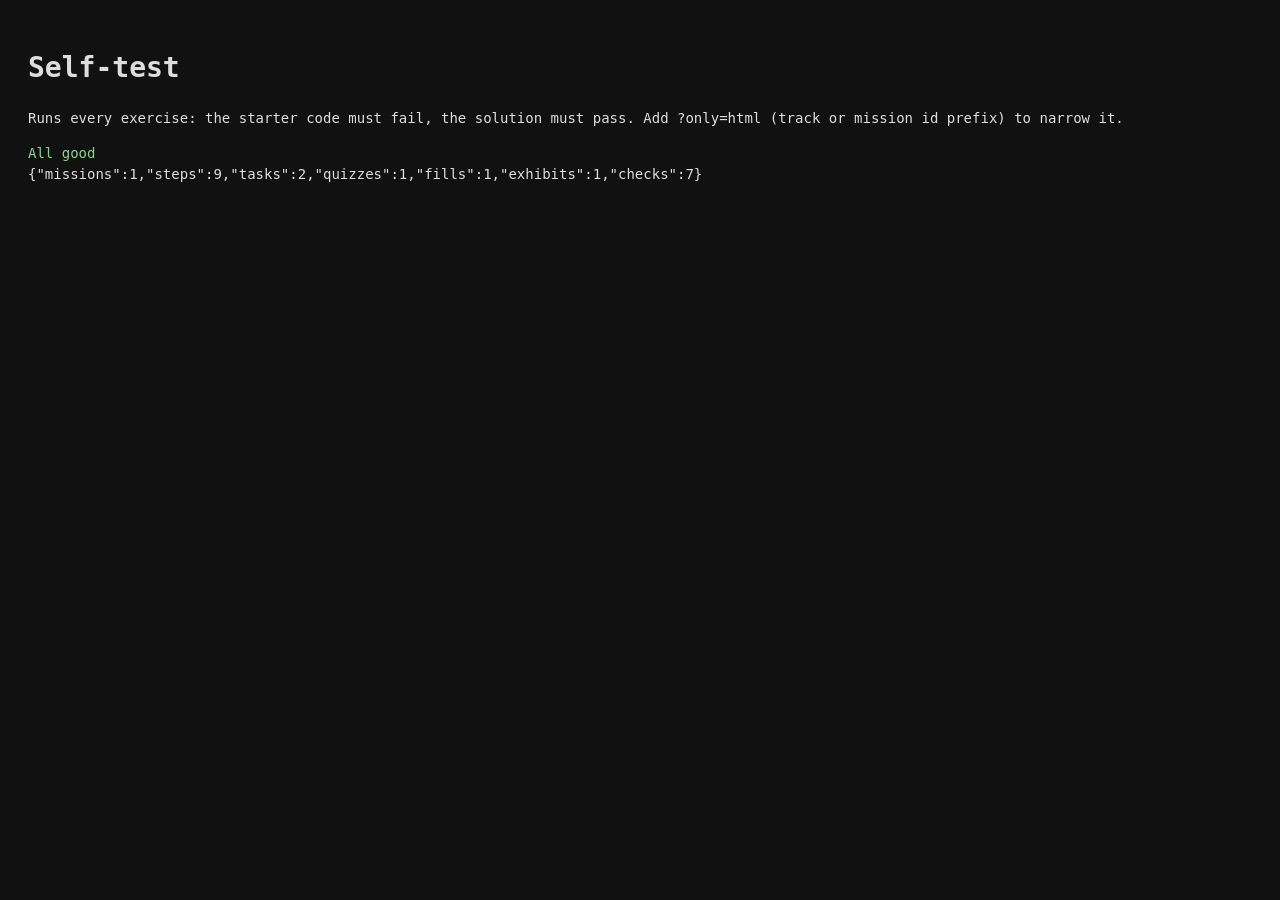
==== tools/selftest.html @ 5cb4ae2f "Field Manual: a private HTML/CSS/JS course app (engine) A standalone learning app in learn/: hash-ro" ====
<!doctype html>
<meta charset="utf-8">
<title>Field Manual · self-test</title>
<style>body{font:14px/1.5 ui-monospace,monospace;padding:20px;background:#111;color:#ddd}.bad{color:#ff7b6b}.ok{color:#8fd18f}</style>
<h1>Self-test</h1>
<p>Runs every exercise: the starter code must fail, the solution must pass. Add <code>?only=html</code> (track or mission id prefix) to narrow it.</p>
<pre id="out">running…</pre>
<script src="../js/core.js"></script>
<script src="../js/runner.js"></script>
<script src="../content/tracks.js"></script>
<script>
(async function () {
  const params = new URLSearchParams(location.search);
  const files = (params.get('files') || 'html,css,js-1,js-2').split(',').filter(Boolean);
  for (const f of files) {
    await new Promise((res) => {
      const s = document.createElement('script');
      s.src = '../content/' + f + '.js';
      s.onload = res;
      s.onerror = () => { window.__loadErrors = (window.__loadErrors || []).concat('could not load ' + f + '.js'); res(); };
      document.body.appendChild(s);
    });
  }
  FM.finalize();
  const frame = document.createElement('iframe');
  frame.setAttribute('sandbox', 'allow-scripts allow-same-origin allow-modals allow-forms');
  frame.style.cssText = 'position:fixed;left:-10000px;top:0;width:800px;height:600px;border:0';
  document.body.appendChild(frame);

  const only = params.get('only');
  const problems = [];
  const stats = { missions: 0, steps: 0, tasks: 0, quizzes: 0, fills: 0, exhibits: 0, checks: 0 };
  const TYPES = new Set(['brief', 'exhibit', 'quiz', 'fill', 'task', 'debrief']);
  const pick = (s, over) => {
    const f = {};
    for (const k of ['html', 'css', 'js']) if (typeof s[k] === 'string') f[k] = s[k];
    if (over) for (const k of ['html', 'css', 'js']) if (typeof over[k] === 'string') f[k] = over[k];
    if (!Object.keys(f).length) f[s.mission.track.lang] = '';
    return f;
  };
  const seenIds = new Set();

  for (const m of FM.missions) {
    if (only && !(m.id.startsWith(only) || m.track.id === only)) continue;
    stats.missions++;
    const P = (i, msg) => problems.push(m.id + (i == null ? '' : ' · step ' + (i + 1)) + ': ' + msg);
    if (seenIds.has(m.id)) P(null, 'duplicate mission id');
    seenIds.add(m.id);
    if (!m.title) P(null, 'no title');
    if (!m.steps || !m.steps.length) { P(null, 'no steps'); continue; }
    if (!m.steps.some((s) => s.type === 'task')) P(null, 'no task step');
    if (m.steps[m.steps.length - 1].type !== 'debrief') P(null, 'last step should be a debrief');
    for (const s of m.steps) {
      stats.steps++;
      const i = s.index;
      if (!TYPES.has(s.type)) { P(i, 'unknown step type ' + s.type); continue; }
      try { if (s.body) FM.md(s.body); if (s.q) FM.md(s.q); if (s.explain) FM.md(s.explain); if (s.hint) FM.md(s.hint); } catch (e) { P(i, 'markdown failed: ' + e.message); }
      if (s.type === 'brief' && !s.body) P(i, 'brief without body');
      if (s.type === 'debrief' && !(Array.isArray(s.points) && s.points.length)) P(i, 'debrief without points');
      if (s.type === 'quiz') {
        stats.quizzes++;
        if (!s.q) P(i, 'quiz without q');
        if (!Array.isArray(s.options) || s.options.length < 2) P(i, 'quiz needs 2+ options');
        const ans = Array.isArray(s.answer) ? s.answer : [s.answer];
        if (!ans.length || ans.some((a) => !(Number.isInteger(a) && a >= 0 && a < (s.options || []).length))) P(i, 'quiz answer index out of range');
        if (new Set(s.options).size !== (s.options || []).length) P(i, 'duplicate quiz options');
        if (s.options && s.options.some((o) => /all of the above|none of the above|both of the above/i.test(o)) && s.shuffle !== false) P(i, '"all/none of the above" needs shuffle:false');
      }
      if (s.type === 'fill') {
        stats.fills++;
        if (!s.q || !s.code) P(i, 'fill needs q and code');
        const { answers } = FM.parseBlanks ? FM.parseBlanks(s.code) : { answers: (s.code.match(/\[\[(.+?)\]\]/g) || []).map((x) => x.slice(2, -2).split('|')) };
        if (!answers.length) P(i, 'fill has no [[blanks]]');
        if (s.options) for (const a of answers) if (!s.options.includes(a[0])) P(i, 'fill answer "' + a[0] + '" is missing from options');
      }
      if (s.type === 'exhibit') {
        stats.exhibits++;
        const r = await FM.check(frame, pick(s), [], {});
        if (r.errors.length && !s.expectError) P(i, 'exhibit throws: ' + r.errors[0]);
      }
      if (s.type === 'task') {
        stats.tasks++;
        if (!s.body) P(i, 'task without body');
        if (!Array.isArray(s.checks) || !s.checks.length) { P(i, 'task without checks'); continue; }
        stats.checks += s.checks.length;
        s.checks.forEach((c, k) => { if (!c.text || typeof c.test !== 'function') P(i, 'check ' + (k + 1) + ' needs text and test'); });
        if (!s.solution) { P(i, 'task without solution'); continue; }
        if (s.edit) for (const k of Object.keys(s.solution)) if (!s.edit.includes(k)) P(i, 'solution changes non-editable ' + k);
        const start = await FM.check(frame, pick(s), s.checks, { wait: s.wait, debug: true });
        if (start.passed && !s.starterPasses) P(i, 'starter code already passes every check');
        const sol = await FM.check(frame, pick(s, s.solution), s.checks, { wait: s.wait, debug: true });
        if (!sol.passed) {
          const bad = sol.results.map((r, k) => (r.ok ? null : '"' + s.checks[k].text + '"' + (r.msg ? ' (' + r.msg + ')' : ''))).filter(Boolean);
          P(i, 'solution fails: ' + bad.join('; '));
        }
        if (sol.errors.length && !s.expectError) P(i, 'solution throws: ' + sol.errors[0]);
      }
    }
  }
  const result = { stats, problems };
  window.__result = result;
  const out = document.getElementById('out');
  out.innerHTML = '<span class="' + (problems.length ? 'bad' : 'ok') + '">' + (problems.length ? problems.length + ' problem(s)' : 'All good') + '</span>\n' + JSON.stringify(stats) + '\n\n' + problems.map((p) => FM.esc(p)).join('\n');
})().catch((e) => { window.__result = { stats: {}, problems: ['self-test crashed: ' + e.stack] }; document.getElementById('out').textContent = e.stack; });
</script>
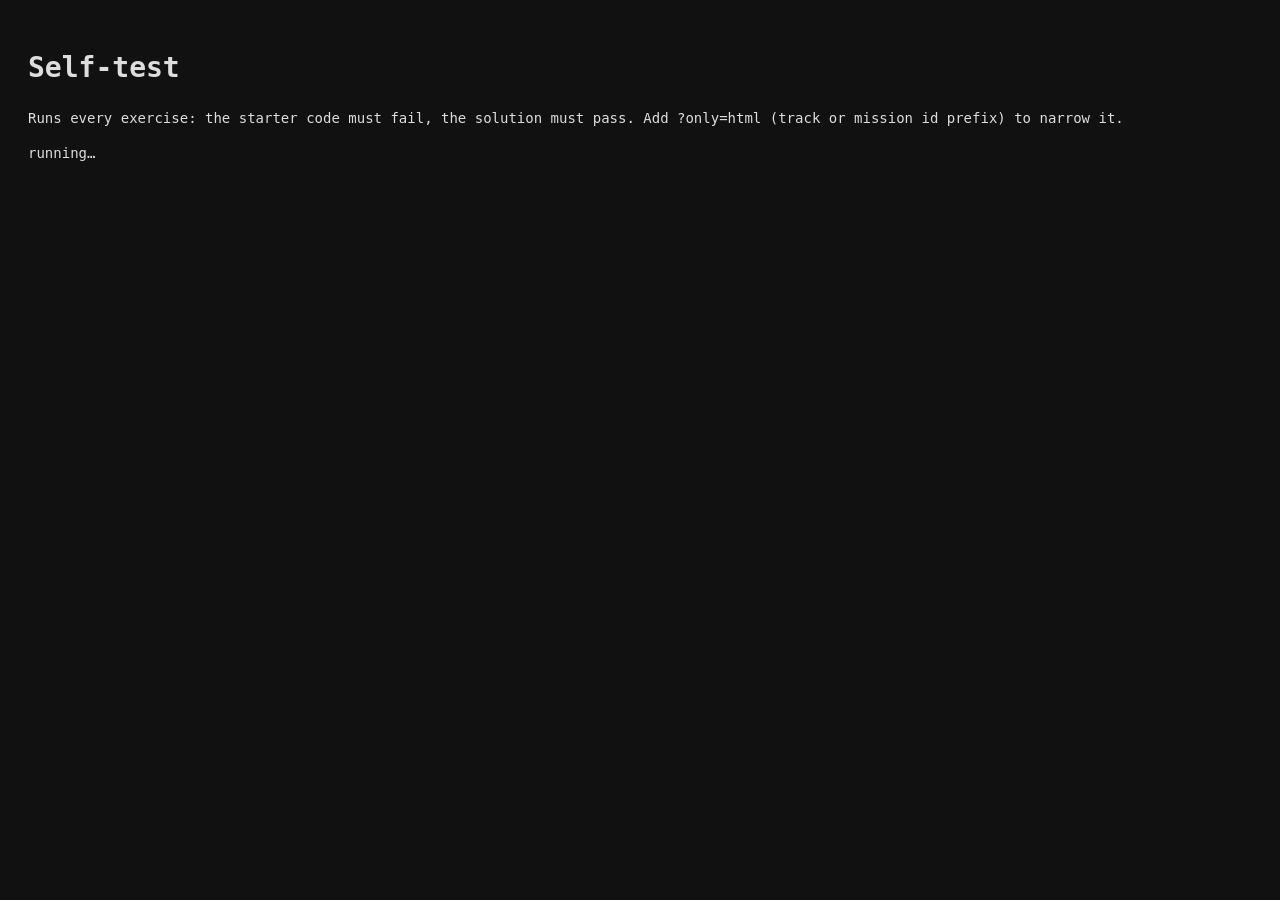
==== commit 09a4add4: "Field Manual: the full course — 57 missions across HTML, CSS and JavaScript HTML (16), CSS (18) and " ====
--- a/tools/selftest.html
+++ b/tools/selftest.html
@@ -9,6 +9,11 @@
 <script src="../js/runner.js"></script>
 <script src="../content/tracks.js"></script>
 <script>
+// Errors in the course files fire here, on the top window. Errors in learner
+// code fire inside the preview iframe and are judged by the checks instead.
+window.addEventListener('error', (e) => {
+  window.__loadErrors = (window.__loadErrors || []).concat(e.message + (e.filename ? ' @ ' + e.filename.replace(/^.*\/content\//, 'content/') + ':' + e.lineno : ''));
+});
 (async function () {
   const params = new URLSearchParams(location.search);
   const files = (params.get('files') || 'html,css,js-1,js-2').split(',').filter(Boolean);
